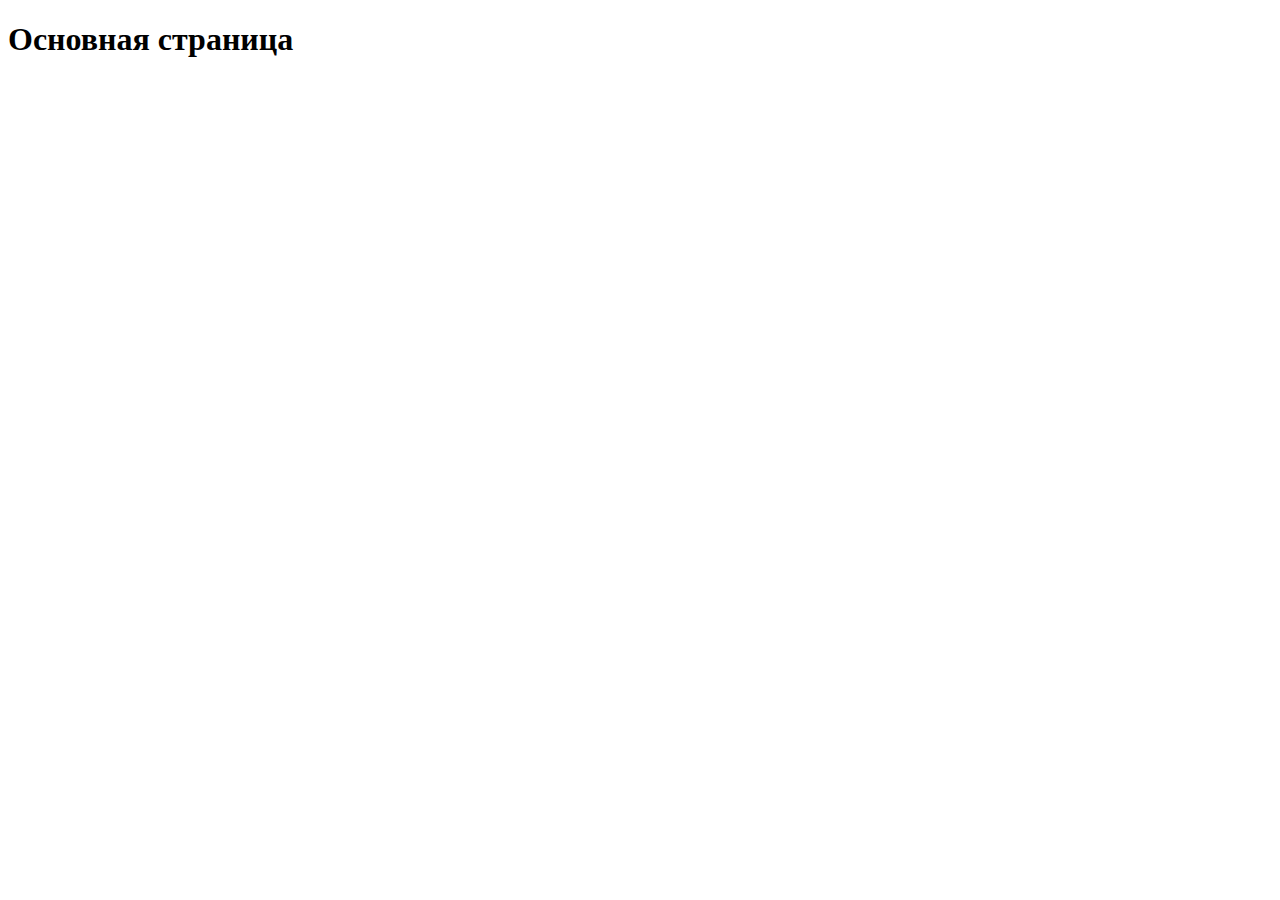
==== index2.html @ e073e5fc "123123123123123123123123" ====
<!DOCTYPE html>
<html>
<head>
    <meta charset='utf-8'>
    <meta http-equiv='X-UA-Compatible' content='IE=edge'>
    <title>Page Title</title>
    <meta name='viewport' content='width=device-width, initial-scale=1'>
    <link rel='stylesheet' type='text/css' media='screen' href='main.css'>
</head>
<body>
    <h1>Основная страница</h1>
</body>
</html>
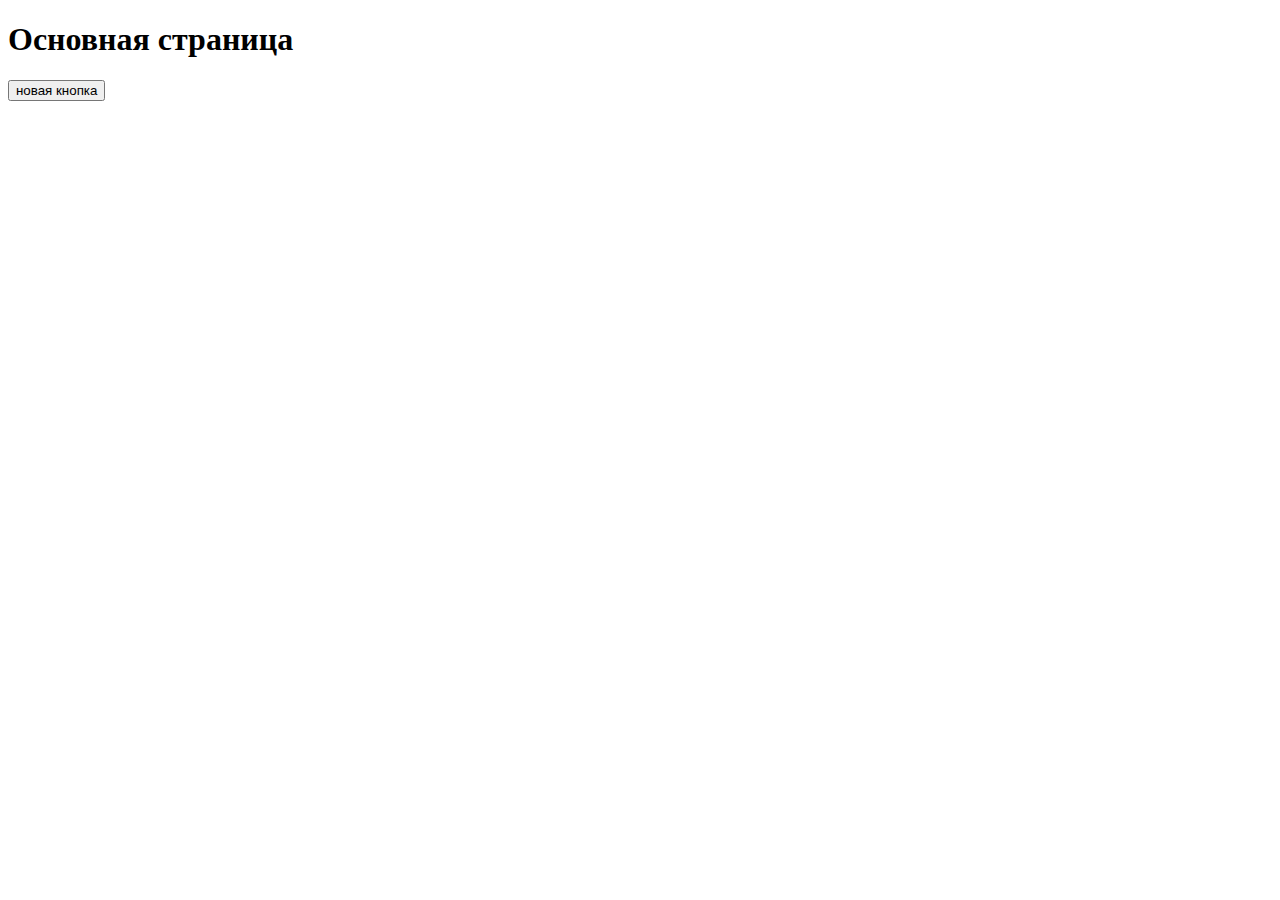
==== commit e8bb73a2: "button added" ====
--- a/index2.html
+++ b/index2.html
@@ -9,5 +9,6 @@
 </head>
 <body>
     <h1>Основная страница</h1>
+    <button>новая кнопка</button>
 </body>
 </html>